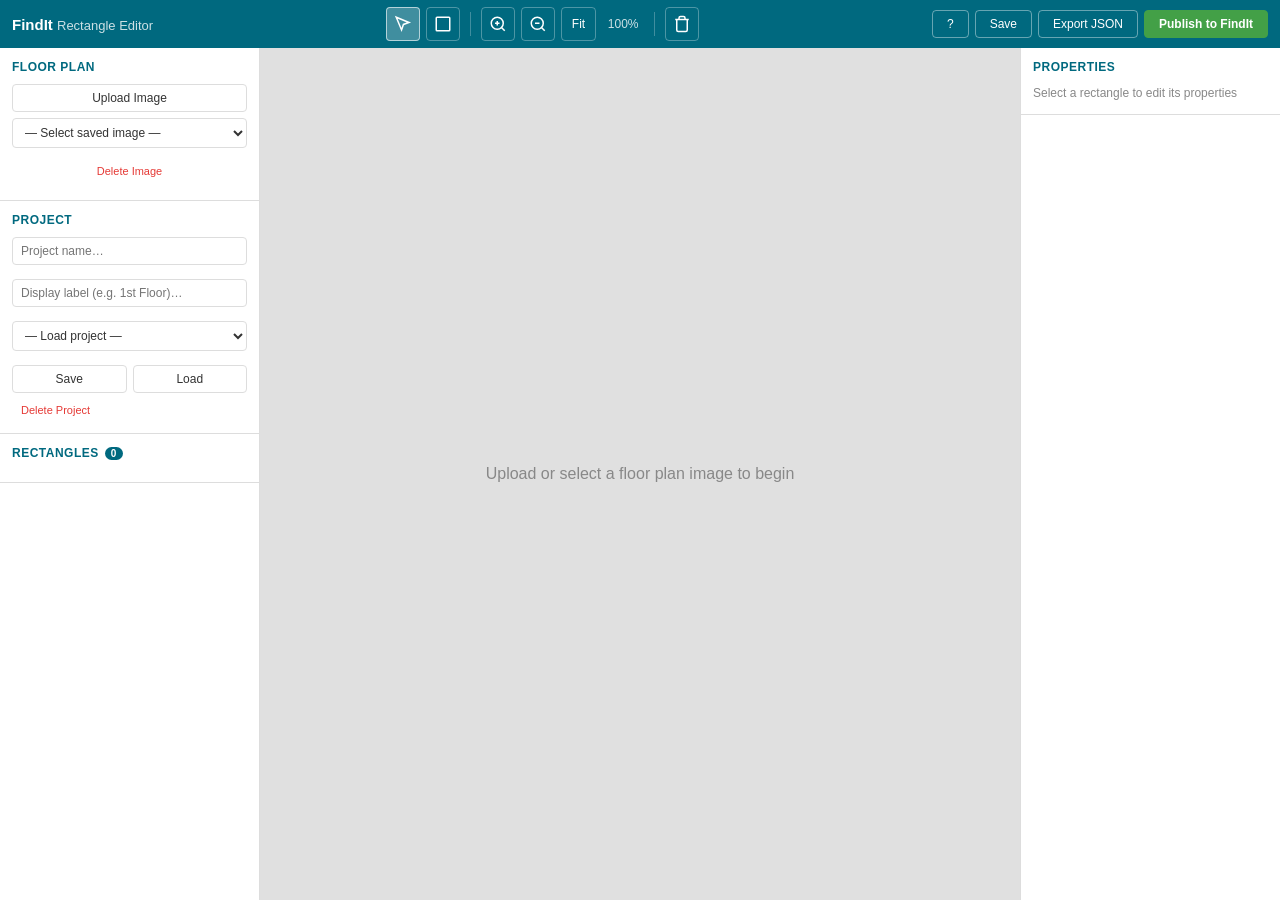
==== editor/public/index.html @ 1530f6ff "Add rectangle editor (Phase 3-4): visual shelf mapping with Polaris integration - Rectangle editor U" ====
<!DOCTYPE html>
<html lang="en">
<head>
  <meta charset="UTF-8">
  <meta name="viewport" content="width=device-width, initial-scale=1.0">
  <title>FindIt — Rectangle Editor</title>
  <link rel="stylesheet" href="editor.css">
</head>
<body>
  <!-- Top bar -->
  <header id="topbar">
    <div class="topbar-left">
      <h1>FindIt <span class="subtitle">Rectangle Editor</span></h1>
    </div>
    <div class="topbar-center">
      <button id="btn-select" class="tool-btn active" title="Select / Move (V)">
        <svg width="18" height="18" viewBox="0 0 24 24" fill="none" stroke="currentColor" stroke-width="2"><path d="M3 3l7.07 16.97 2.51-7.39 7.39-2.51L3 3z"/></svg>
      </button>
      <button id="btn-draw" class="tool-btn" title="Draw Rectangle (R)">
        <svg width="18" height="18" viewBox="0 0 24 24" fill="none" stroke="currentColor" stroke-width="2"><rect x="3" y="3" width="18" height="18" rx="1"/></svg>
      </button>
      <div class="separator"></div>
      <button id="btn-zoom-in" class="tool-btn" title="Zoom In (+)">
        <svg width="18" height="18" viewBox="0 0 24 24" fill="none" stroke="currentColor" stroke-width="2"><circle cx="11" cy="11" r="8"/><line x1="21" y1="21" x2="16.65" y2="16.65"/><line x1="11" y1="8" x2="11" y2="14"/><line x1="8" y1="11" x2="14" y2="11"/></svg>
      </button>
      <button id="btn-zoom-out" class="tool-btn" title="Zoom Out (-)">
        <svg width="18" height="18" viewBox="0 0 24 24" fill="none" stroke="currentColor" stroke-width="2"><circle cx="11" cy="11" r="8"/><line x1="21" y1="21" x2="16.65" y2="16.65"/><line x1="8" y1="11" x2="14" y2="11"/></svg>
      </button>
      <button id="btn-zoom-fit" class="tool-btn" title="Fit to View (0)">Fit</button>
      <span id="zoom-display" class="zoom-display">100%</span>
      <div class="separator"></div>
      <button id="btn-delete" class="tool-btn danger" title="Delete Selected (Del)">
        <svg width="18" height="18" viewBox="0 0 24 24" fill="none" stroke="currentColor" stroke-width="2"><polyline points="3 6 5 6 21 6"/><path d="M19 6v14a2 2 0 01-2 2H7a2 2 0 01-2-2V6m3 0V4a2 2 0 012-2h4a2 2 0 012 2v2"/></svg>
      </button>
    </div>
    <div class="topbar-right">
      <button id="btn-help" class="action-btn" title="Help & Shortcuts (?)">?</button>
      <button id="btn-save" class="action-btn">Save</button>
      <button id="btn-export" class="action-btn">Export JSON</button>
      <button id="btn-publish" class="action-btn publish" title="Publish all projects to findit.rhpl.org">Publish to FindIt</button>
    </div>
  </header>

  <div id="main-layout">
    <!-- Left sidebar: project / image management -->
    <aside id="sidebar-left">
      <section class="sidebar-section">
        <h3>Floor Plan</h3>
        <div id="image-controls">
          <button id="btn-upload" class="sidebar-btn">Upload Image</button>
          <input type="file" id="file-input" accept="image/*" hidden>
          <select id="image-select">
            <option value="">— Select saved image —</option>
          </select>
          <button id="btn-delete-image" class="sidebar-btn danger-btn">Delete Image</button>
        </div>
        <div id="image-info" class="info-text"></div>
      </section>

      <section class="sidebar-section">
        <h3>Project</h3>
        <div class="field-row">
          <input type="text" id="project-name" placeholder="Project name…">
        </div>
        <div class="field-row">
          <input type="text" id="project-label" placeholder="Display label (e.g. 1st Floor)…">
        </div>
        <div class="field-row">
          <select id="project-select">
            <option value="">— Load project —</option>
          </select>
        </div>
        <div class="btn-row">
          <button id="btn-project-save" class="sidebar-btn">Save</button>
          <button id="btn-project-load" class="sidebar-btn">Load</button>
        </div>
        <button id="btn-delete-project" class="sidebar-btn danger-btn">Delete Project</button>
      </section>

      <section class="sidebar-section">
        <h3>Rectangles <span id="rect-count" class="badge">0</span></h3>
        <ul id="rect-list" class="rect-list"></ul>
      </section>
    </aside>

    <!-- Canvas area -->
    <main id="canvas-area">
      <div id="canvas-container">
        <canvas id="editor-canvas"></canvas>
        <div id="empty-state">
          <p>Upload or select a floor plan image to begin</p>
        </div>
      </div>
    </main>

    <!-- Right sidebar: properties -->
    <aside id="sidebar-right">
      <section class="sidebar-section" id="props-panel">
        <h3>Properties</h3>
        <div id="no-selection" class="info-text">Select a rectangle to edit its properties</div>
        <div id="props-fields" style="display:none">
          <div class="field-group">
            <label>Collection (from Polaris)</label>
            <select id="prop-polaris-collection">
              <option value="">— Pick from Polaris —</option>
            </select>
          </div>
          <div class="field-group">
            <label>Shelf Location (from Polaris)</label>
            <select id="prop-polaris-shelf">
              <option value="">— Pick from Polaris —</option>
            </select>
          </div>
          <div class="field-group">
            <label>Collection Name</label>
            <input type="text" id="prop-collection" placeholder="e.g. Large Print">
          </div>
          <div class="field-group">
            <label>Call Number Range</label>
            <div class="field-row-inline">
              <input type="text" id="prop-call-start" placeholder="Start">
              <span class="field-sep">–</span>
              <input type="text" id="prop-call-end" placeholder="End">
            </div>
          </div>
          <div class="field-group">
            <label>Display Label</label>
            <input type="text" id="prop-label" placeholder="e.g. Large Print – 2nd Floor">
          </div>
          <div class="field-group">
            <label>Color</label>
            <div class="color-row">
              <input type="color" id="prop-color" value="#00697f">
              <span id="prop-color-hex" class="color-hex">#00697f</span>
            </div>
            <div class="color-presets">
              <button class="color-swatch" data-color="#00697f" title="Teal (default)"></button>
              <button class="color-swatch" data-color="#e53935" title="Red"></button>
              <button class="color-swatch" data-color="#43a047" title="Green"></button>
              <button class="color-swatch" data-color="#1e88e5" title="Blue"></button>
              <button class="color-swatch" data-color="#fb8c00" title="Orange"></button>
              <button class="color-swatch" data-color="#8e24aa" title="Purple"></button>
              <button class="color-swatch" data-color="#6d4c41" title="Brown"></button>
              <button class="color-swatch" data-color="#546e7a" title="Grey"></button>
            </div>
          </div>
          <div class="field-group">
            <label>Position (% of image)</label>
            <div class="field-row-inline four-col">
              <div><span class="field-label-sm">X</span><input type="number" id="prop-x" step="0.1" min="0" max="100"></div>
              <div><span class="field-label-sm">Y</span><input type="number" id="prop-y" step="0.1" min="0" max="100"></div>
              <div><span class="field-label-sm">W</span><input type="number" id="prop-w" step="0.1" min="0.5" max="100"></div>
              <div><span class="field-label-sm">H</span><input type="number" id="prop-h" step="0.1" min="0.5" max="100"></div>
            </div>
          </div>
        </div>
      </section>
    </aside>
  </div>

  <!-- Toast container -->
  <div id="toast-container"></div>

  <!-- Export modal -->
  <div id="export-modal" class="modal-overlay" style="display:none">
    <div class="modal">
      <div class="modal-header">
        <h3>Export FindIt Config</h3>
        <button class="modal-close" id="export-close">&times;</button>
      </div>
      <div class="modal-body">
        <p class="info-text">Paste this into your FindIt config's <code>ranges</code> array:</p>
        <textarea id="export-output" readonly rows="20"></textarea>
        <div class="field-group">
          <label>Floor Plan Image URL (for exported config)</label>
          <input type="text" id="export-image-url" placeholder="https://example.com/maps/floor1.jpg">
        </div>
      </div>
      <div class="modal-footer">
        <button id="export-copy" class="action-btn primary">Copy to Clipboard</button>
        <button id="export-download" class="action-btn">Download JSON</button>
      </div>
    </div>
  </div>

  <!-- Help modal -->
  <div id="help-modal" class="modal-overlay" style="display:none">
    <div class="modal">
      <div class="modal-header">
        <h3>How to Use the Rectangle Editor</h3>
        <button class="modal-close" id="help-close">&times;</button>
      </div>
      <div class="modal-body help-body">
        <div class="help-section">
          <h4>Getting Started</h4>
          <ol>
            <li>Upload a floor plan image or select a saved one from the dropdown</li>
            <li>Switch to the <strong>Draw</strong> tool (click the rectangle icon or press <kbd>R</kbd>)</li>
            <li>Click and drag on the floor plan to draw a rectangle over a shelf section</li>
            <li>Use the Properties panel on the right to label it — pick a collection from Polaris or type manually</li>
            <li>Name your project and click <strong>Save</strong></li>
          </ol>
        </div>
        <div class="help-section">
          <h4>Tools</h4>
          <table class="help-table">
            <tr><td><kbd>V</kbd></td><td><strong>Select</strong> — Click rectangles to select, drag to move, drag handles to resize</td></tr>
            <tr><td><kbd>R</kbd></td><td><strong>Draw</strong> — Click and drag to draw a new rectangle</td></tr>
            <tr><td><kbd>Del</kbd></td><td>Delete the selected rectangle</td></tr>
          </table>
        </div>
        <div class="help-section">
          <h4>Navigating the Floor Plan</h4>
          <table class="help-table">
            <tr><td><kbd>Scroll wheel</kbd></td><td>Zoom in/out at cursor position</td></tr>
            <tr><td><kbd>+</kbd> / <kbd>-</kbd></td><td>Zoom in / out</td></tr>
            <tr><td><kbd>0</kbd></td><td>Fit image to view</td></tr>
            <tr><td><kbd>Right-click drag</kbd></td><td>Pan / move the floor plan around</td></tr>
            <tr><td><kbd>Arrow keys</kbd></td><td>Pan the floor plan</td></tr>
            <tr><td><kbd>Space + drag</kbd></td><td>Pan (hold Space, then left-click drag)</td></tr>
            <tr><td><kbd>Middle-click drag</kbd></td><td>Pan</td></tr>
          </table>
        </div>
        <div class="help-section">
          <h4>Rectangle Properties</h4>
          <p>Select a rectangle and use the right panel to set:</p>
          <ul>
            <li><strong>Collection</strong> — Pick from Polaris or type a name</li>
            <li><strong>Shelf Location</strong> — Pick from Polaris shelf locations</li>
            <li><strong>Call Number Range</strong> — Dewey start/end for call number matching</li>
            <li><strong>Display Label</strong> — Text shown to patrons in FindIt</li>
            <li><strong>Color</strong> — Rectangle highlight color (teal default)</li>
            <li><strong>Position</strong> — Fine-tune X, Y, Width, Height as percentages</li>
          </ul>
        </div>
        <div class="help-section">
          <h4>Saving & Exporting</h4>
          <ul>
            <li><strong>Save</strong> — Saves the project (floor plan + all rectangles) to the server</li>
            <li><strong>Export JSON</strong> — Generates FindIt-compatible config data you can paste into your FindIt configuration</li>
          </ul>
        </div>
        <div class="help-section">
          <h4>Other Shortcuts</h4>
          <table class="help-table">
            <tr><td><kbd>Esc</kbd></td><td>Deselect / close modals</td></tr>
            <tr><td><kbd>?</kbd></td><td>Open this help panel</td></tr>
          </table>
        </div>
      </div>
    </div>
  </div>

  <script src="editor.js"></script>
</body>
</html>
---- editor/public/editor.css ----
/* FindIt Rectangle Editor — Styles */

:root {
  --teal: #00697f;
  --teal-light: #e0f2f5;
  --teal-dark: #004d5c;
  --bg: #f5f5f5;
  --surface: #ffffff;
  --border: #ddd;
  --text: #333;
  --text-muted: #888;
  --danger: #e53935;
  --sidebar-width: 260px;
  --topbar-height: 48px;
  --radius: 4px;
}

* { margin: 0; padding: 0; box-sizing: border-box; }

body {
  font-family: -apple-system, BlinkMacSystemFont, "Segoe UI", Roboto, sans-serif;
  font-size: 13px;
  color: var(--text);
  background: var(--bg);
  overflow: hidden;
  height: 100vh;
}

/* Top bar */
#topbar {
  display: flex;
  align-items: center;
  justify-content: space-between;
  height: var(--topbar-height);
  background: var(--teal);
  color: #fff;
  padding: 0 12px;
  gap: 12px;
  user-select: none;
}
#topbar h1 {
  font-size: 15px;
  font-weight: 600;
  white-space: nowrap;
}
#topbar .subtitle {
  font-weight: 400;
  opacity: 0.8;
  font-size: 13px;
}
.topbar-left, .topbar-center, .topbar-right {
  display: flex;
  align-items: center;
  gap: 6px;
}
.topbar-center { flex: 1; justify-content: center; }

.tool-btn {
  display: flex;
  align-items: center;
  justify-content: center;
  width: 34px;
  height: 34px;
  border: 1px solid rgba(255,255,255,0.3);
  border-radius: var(--radius);
  background: transparent;
  color: #fff;
  cursor: pointer;
  font-size: 12px;
  transition: background 0.15s;
}
.tool-btn:hover { background: rgba(255,255,255,0.15); }
.tool-btn.active { background: rgba(255,255,255,0.25); border-color: rgba(255,255,255,0.6); }
.tool-btn.danger:hover { background: rgba(229,57,53,0.4); }
#btn-zoom-fit { width: auto; padding: 0 10px; }

.separator {
  width: 1px;
  height: 24px;
  background: rgba(255,255,255,0.25);
  margin: 0 4px;
}

.zoom-display {
  font-size: 12px;
  opacity: 0.8;
  min-width: 42px;
  text-align: center;
}

.action-btn {
  padding: 6px 14px;
  border: 1px solid rgba(255,255,255,0.4);
  border-radius: var(--radius);
  background: transparent;
  color: #fff;
  cursor: pointer;
  font-size: 12px;
  font-weight: 500;
  transition: background 0.15s;
}
.action-btn:hover { background: rgba(255,255,255,0.15); }
.action-btn.publish {
  background: #43a047;
  border-color: #43a047;
  font-weight: 600;
}
.action-btn.publish:hover { background: #388e3c; border-color: #388e3c; }
.action-btn.primary {
  background: rgba(255,255,255,0.2);
  border-color: rgba(255,255,255,0.5);
}
.action-btn.primary:hover { background: rgba(255,255,255,0.3); }

/* Main layout */
#main-layout {
  display: flex;
  height: calc(100vh - var(--topbar-height));
}

/* Sidebars */
#sidebar-left, #sidebar-right {
  width: var(--sidebar-width);
  min-width: var(--sidebar-width);
  background: var(--surface);
  border-right: 1px solid var(--border);
  overflow-y: auto;
}
#sidebar-right {
  border-right: none;
  border-left: 1px solid var(--border);
}
.sidebar-section {
  padding: 12px;
  border-bottom: 1px solid var(--border);
}
.sidebar-section h3 {
  font-size: 12px;
  font-weight: 600;
  text-transform: uppercase;
  letter-spacing: 0.5px;
  color: var(--teal);
  margin-bottom: 10px;
  display: flex;
  align-items: center;
  gap: 6px;
}
.badge {
  background: var(--teal);
  color: #fff;
  font-size: 10px;
  padding: 1px 6px;
  border-radius: 10px;
  font-weight: 600;
}
.sidebar-btn {
  padding: 6px 12px;
  border: 1px solid var(--border);
  border-radius: var(--radius);
  background: var(--surface);
  color: var(--text);
  cursor: pointer;
  font-size: 12px;
  transition: border-color 0.15s;
}
.sidebar-btn:hover { border-color: var(--teal); color: var(--teal); }
.sidebar-btn.danger-btn { color: var(--danger); border-color: transparent; font-size: 11px; padding: 4px 8px; margin-top: 6px; }
.sidebar-btn.danger-btn:hover { border-color: var(--danger); background: #fef2f2; }

.field-row { margin-bottom: 8px; }
.field-row input, .field-row select,
#image-controls select, #image-controls button {
  width: 100%;
  margin-bottom: 6px;
}
.btn-row {
  display: flex;
  gap: 6px;
}
.btn-row .sidebar-btn { flex: 1; }

input[type="text"], input[type="number"], select, textarea {
  padding: 6px 8px;
  border: 1px solid var(--border);
  border-radius: var(--radius);
  font-size: 12px;
  font-family: inherit;
  color: var(--text);
  background: var(--surface);
  outline: none;
  transition: border-color 0.15s;
}
input:focus, select:focus, textarea:focus {
  border-color: var(--teal);
}
textarea { resize: vertical; }

.info-text {
  color: var(--text-muted);
  font-size: 12px;
  line-height: 1.5;
}

/* Rectangle list */
.rect-list {
  list-style: none;
  max-height: 300px;
  overflow-y: auto;
}
.rect-list li {
  display: flex;
  align-items: center;
  gap: 6px;
  padding: 6px 8px;
  border-radius: var(--radius);
  cursor: pointer;
  font-size: 12px;
  transition: background 0.1s;
}
.rect-list li:hover { background: var(--teal-light); }
.rect-list li.selected { background: var(--teal-light); font-weight: 600; }
.rect-list .swatch {
  width: 12px;
  height: 12px;
  border-radius: 2px;
  flex-shrink: 0;
}

/* Canvas area */
#canvas-area {
  flex: 1;
  overflow: hidden;
  position: relative;
  background: #e0e0e0;
  cursor: crosshair;
}
#canvas-container {
  width: 100%;
  height: 100%;
  position: relative;
}
#editor-canvas {
  position: absolute;
  top: 0;
  left: 0;
}
#empty-state {
  position: absolute;
  top: 50%;
  left: 50%;
  transform: translate(-50%, -50%);
  text-align: center;
  color: var(--text-muted);
  font-size: 16px;
}

/* Properties panel */
.field-group {
  margin-bottom: 12px;
}
.field-group label {
  display: block;
  font-size: 11px;
  font-weight: 600;
  text-transform: uppercase;
  letter-spacing: 0.3px;
  color: var(--text-muted);
  margin-bottom: 4px;
}
.field-group input[type="text"],
.field-group input[type="number"] {
  width: 100%;
}
.field-row-inline {
  display: flex;
  gap: 6px;
  align-items: center;
}
.field-row-inline input { flex: 1; min-width: 0; }
.field-sep { color: var(--text-muted); font-size: 14px; }
.field-row-inline.four-col > div {
  flex: 1;
  display: flex;
  flex-direction: column;
  gap: 2px;
}
.field-label-sm {
  font-size: 10px;
  color: var(--text-muted);
  font-weight: 600;
}

/* Color controls */
.color-row {
  display: flex;
  align-items: center;
  gap: 8px;
}
input[type="color"] {
  width: 32px;
  height: 28px;
  border: 1px solid var(--border);
  border-radius: var(--radius);
  padding: 2px;
  cursor: pointer;
}
.color-hex { font-family: monospace; font-size: 12px; color: var(--text-muted); }
.color-presets {
  display: flex;
  gap: 4px;
  margin-top: 6px;
  flex-wrap: wrap;
}
.color-swatch {
  width: 22px;
  height: 22px;
  border: 2px solid transparent;
  border-radius: 3px;
  cursor: pointer;
  transition: border-color 0.1s, transform 0.1s;
}
.color-swatch:hover { transform: scale(1.15); }
.color-swatch.active { border-color: var(--text); }

/* Modal */
.modal-overlay {
  position: fixed;
  top: 0;
  left: 0;
  right: 0;
  bottom: 0;
  background: rgba(0,0,0,0.5);
  z-index: 1000;
  display: flex;
  align-items: center;
  justify-content: center;
}
.modal {
  background: var(--surface);
  border-radius: 8px;
  width: 600px;
  max-width: 90vw;
  max-height: 85vh;
  display: flex;
  flex-direction: column;
  box-shadow: 0 8px 32px rgba(0,0,0,0.2);
}
.modal-header {
  display: flex;
  align-items: center;
  justify-content: space-between;
  padding: 14px 16px;
  border-bottom: 1px solid var(--border);
}
.modal-header h3 { font-size: 14px; color: var(--teal); }
.modal-close {
  width: 28px;
  height: 28px;
  border: none;
  background: none;
  font-size: 20px;
  color: var(--text-muted);
  cursor: pointer;
  border-radius: var(--radius);
}
.modal-close:hover { background: var(--teal-light); color: var(--text); }
.modal-body {
  padding: 16px;
  overflow-y: auto;
  flex: 1;
}
.modal-body textarea {
  width: 100%;
  font-family: "SF Mono", "Fira Code", monospace;
  font-size: 11px;
  line-height: 1.5;
  border: 1px solid var(--border);
  border-radius: var(--radius);
  padding: 10px;
  margin-bottom: 12px;
  background: #f8f8f8;
}
.modal-body .field-group { margin-top: 8px; }
.modal-body .field-group input { width: 100%; }
.modal-footer {
  display: flex;
  gap: 8px;
  justify-content: flex-end;
  padding: 12px 16px;
  border-top: 1px solid var(--border);
}
.modal-footer .action-btn {
  color: var(--text);
  border-color: var(--border);
}
.modal-footer .action-btn.primary {
  background: var(--teal);
  color: #fff;
  border-color: var(--teal);
}
.modal-footer .action-btn.primary:hover {
  background: var(--teal-dark);
}

/* Toast notifications */
#toast-container {
  position: fixed;
  bottom: 20px;
  right: 20px;
  z-index: 2000;
  display: flex;
  flex-direction: column;
  gap: 8px;
}
.toast {
  padding: 10px 16px;
  border-radius: var(--radius);
  background: var(--teal);
  color: #fff;
  font-size: 13px;
  box-shadow: 0 2px 8px rgba(0,0,0,0.2);
  animation: toast-in 0.2s ease-out;
  max-width: 320px;
}
.toast.error { background: var(--danger); }

/* Help modal */
.help-body { font-size: 13px; line-height: 1.6; }
.help-section { margin-bottom: 20px; }
.help-section h4 {
  font-size: 13px;
  font-weight: 600;
  color: var(--teal);
  margin-bottom: 8px;
  padding-bottom: 4px;
  border-bottom: 1px solid var(--border);
}
.help-section ol, .help-section ul {
  padding-left: 20px;
  margin: 0;
}
.help-section li { margin-bottom: 4px; }
.help-table {
  width: 100%;
  border-collapse: collapse;
}
.help-table td {
  padding: 4px 8px;
  border-bottom: 1px solid #f0f0f0;
  vertical-align: top;
}
.help-table td:first-child {
  white-space: nowrap;
  width: 140px;
  color: var(--text-muted);
}
kbd {
  display: inline-block;
  padding: 1px 6px;
  font-family: inherit;
  font-size: 11px;
  background: #f0f0f0;
  border: 1px solid #ddd;
  border-radius: 3px;
  color: var(--text);
}

@keyframes toast-in {
  from { opacity: 0; transform: translateY(10px); }
  to { opacity: 1; transform: translateY(0); }
}

/* Cursor modes */
#canvas-area.mode-select { cursor: default; }
#canvas-area.mode-draw { cursor: crosshair; }
#canvas-area.mode-move { cursor: move; }
#canvas-area.mode-resize-nw { cursor: nw-resize; }
#canvas-area.mode-resize-ne { cursor: ne-resize; }
#canvas-area.mode-resize-sw { cursor: sw-resize; }
#canvas-area.mode-resize-se { cursor: se-resize; }
#canvas-area.mode-resize-n { cursor: n-resize; }
#canvas-area.mode-resize-s { cursor: s-resize; }
#canvas-area.mode-resize-e { cursor: e-resize; }
#canvas-area.mode-resize-w { cursor: w-resize; }

/* Scrollbar styling */
::-webkit-scrollbar { width: 6px; }
::-webkit-scrollbar-track { background: transparent; }
::-webkit-scrollbar-thumb { background: #ccc; border-radius: 3px; }
::-webkit-scrollbar-thumb:hover { background: #aaa; }
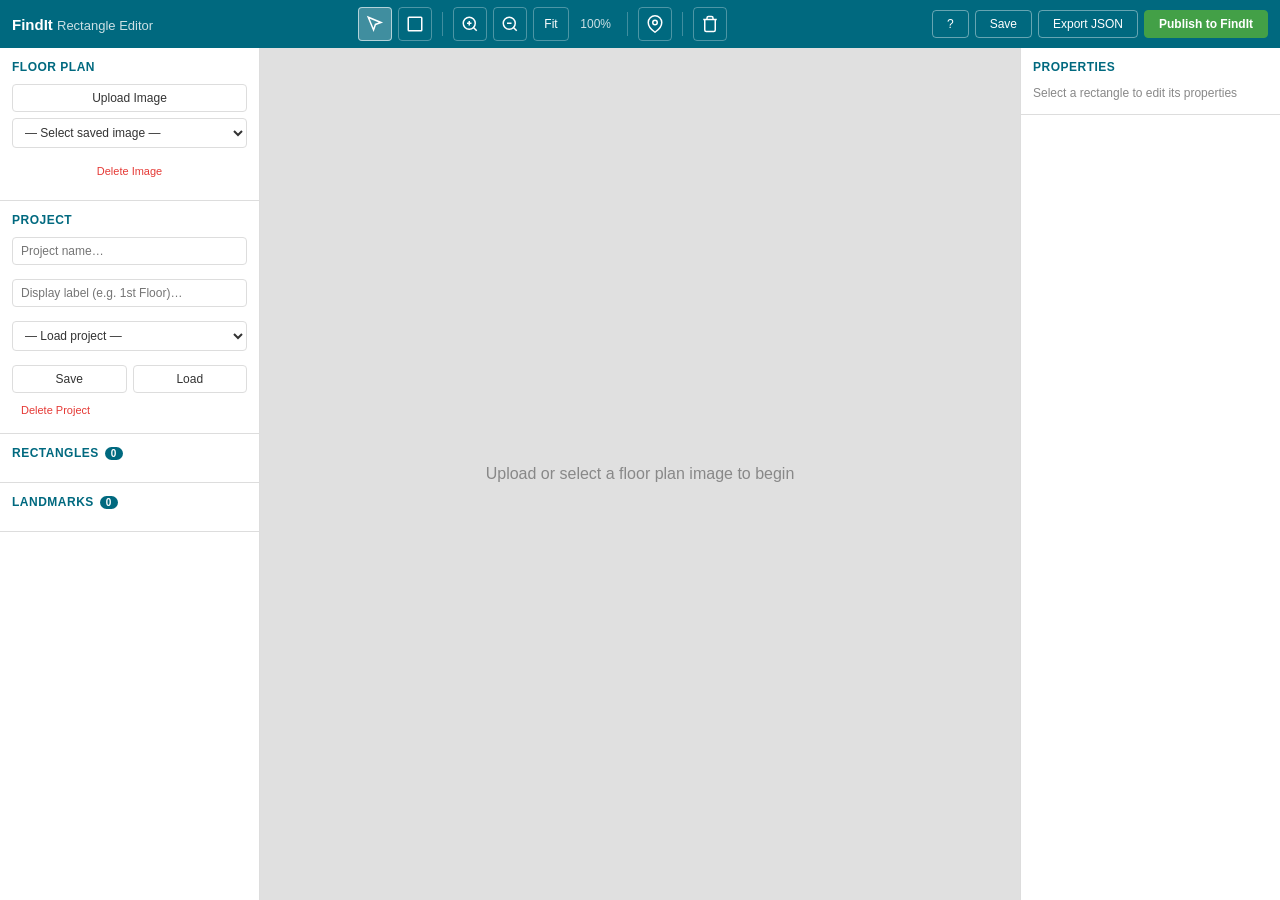
==== commit 19c4eb2b: "Add landmark system: restrooms, info desk, water fountain icons - Editor: landmark dropdown in toolb" ====
--- a/editor/public/index.html
+++ b/editor/public/index.html
@@ -29,6 +29,17 @@
       <button id="btn-zoom-fit" class="tool-btn" title="Fit to View (0)">Fit</button>
       <span id="zoom-display" class="zoom-display">100%</span>
       <div class="separator"></div>
+      <div class="landmark-dropdown">
+        <button id="btn-landmark" class="tool-btn" title="Place Landmark (L)">
+          <svg width="18" height="18" viewBox="0 0 24 24" fill="none" stroke="currentColor" stroke-width="2"><path d="M21 10c0 7-9 13-9 13s-9-6-9-13a9 9 0 0118 0z"/><circle cx="12" cy="10" r="3"/></svg>
+        </button>
+        <div class="landmark-menu" id="landmark-menu" style="display:none">
+          <button class="landmark-option" data-type="restrooms" title="Restrooms">🚻 Restrooms</button>
+          <button class="landmark-option" data-type="info" title="Information / Help Desk">ℹ️ Information</button>
+          <button class="landmark-option" data-type="water" title="Water Fountain">💧 Water Fountain</button>
+        </div>
+      </div>
+      <div class="separator"></div>
       <button id="btn-delete" class="tool-btn danger" title="Delete Selected (Del)">
         <svg width="18" height="18" viewBox="0 0 24 24" fill="none" stroke="currentColor" stroke-width="2"><polyline points="3 6 5 6 21 6"/><path d="M19 6v14a2 2 0 01-2 2H7a2 2 0 01-2-2V6m3 0V4a2 2 0 012-2h4a2 2 0 012 2v2"/></svg>
       </button>
@@ -81,6 +92,11 @@
         <h3>Rectangles <span id="rect-count" class="badge">0</span></h3>
         <ul id="rect-list" class="rect-list"></ul>
       </section>
+
+      <section class="sidebar-section">
+        <h3>Landmarks <span id="landmark-count" class="badge">0</span></h3>
+        <ul id="landmark-list" class="rect-list"></ul>
+      </section>
     </aside>
 
     <!-- Canvas area -->
@@ -128,22 +144,10 @@
             <input type="text" id="prop-label" placeholder="e.g. Large Print – 2nd Floor">
           </div>
           <div class="field-group">
-            <label>Color</label>
-            <div class="color-row">
-              <input type="color" id="prop-color" value="#00697f">
-              <span id="prop-color-hex" class="color-hex">#00697f</span>
-            </div>
-            <div class="color-presets">
-              <button class="color-swatch" data-color="#00697f" title="Teal (default)"></button>
-              <button class="color-swatch" data-color="#e53935" title="Red"></button>
-              <button class="color-swatch" data-color="#43a047" title="Green"></button>
-              <button class="color-swatch" data-color="#1e88e5" title="Blue"></button>
-              <button class="color-swatch" data-color="#fb8c00" title="Orange"></button>
-              <button class="color-swatch" data-color="#8e24aa" title="Purple"></button>
-              <button class="color-swatch" data-color="#6d4c41" title="Brown"></button>
-              <button class="color-swatch" data-color="#546e7a" title="Grey"></button>
-            </div>
-          </div>
+            <label>Directions / Description</label>
+            <textarea id="prop-directions" rows="3" placeholder="e.g. Head to the 2nd floor. Located at the Computer Help Desk near the top of the stairs."></textarea>
+          </div>
+          <input type="hidden" id="prop-color" value="#00697f">
           <div class="field-group">
             <label>Position (% of image)</label>
             <div class="field-row-inline four-col">
--- a/editor/public/editor.css
+++ b/editor/public/editor.css
@@ -81,6 +81,40 @@
   margin: 0 4px;
 }
 
+/* Landmark dropdown */
+.landmark-dropdown {
+  position: relative;
+}
+.landmark-menu {
+  position: absolute;
+  top: 100%;
+  left: 0;
+  margin-top: 4px;
+  background: #fff;
+  border: 1px solid #ddd;
+  border-radius: 6px;
+  box-shadow: 0 4px 12px rgba(0,0,0,0.15);
+  z-index: 100;
+  min-width: 160px;
+  padding: 4px 0;
+}
+.landmark-option {
+  display: block;
+  width: 100%;
+  text-align: left;
+  padding: 8px 14px;
+  border: none;
+  background: none;
+  font-size: 13px;
+  cursor: pointer;
+  color: #333;
+  font-family: inherit;
+}
+.landmark-option:hover {
+  background: #e0f2f5;
+  color: #00697f;
+}
+
 .zoom-display {
   font-size: 12px;
   opacity: 0.8;
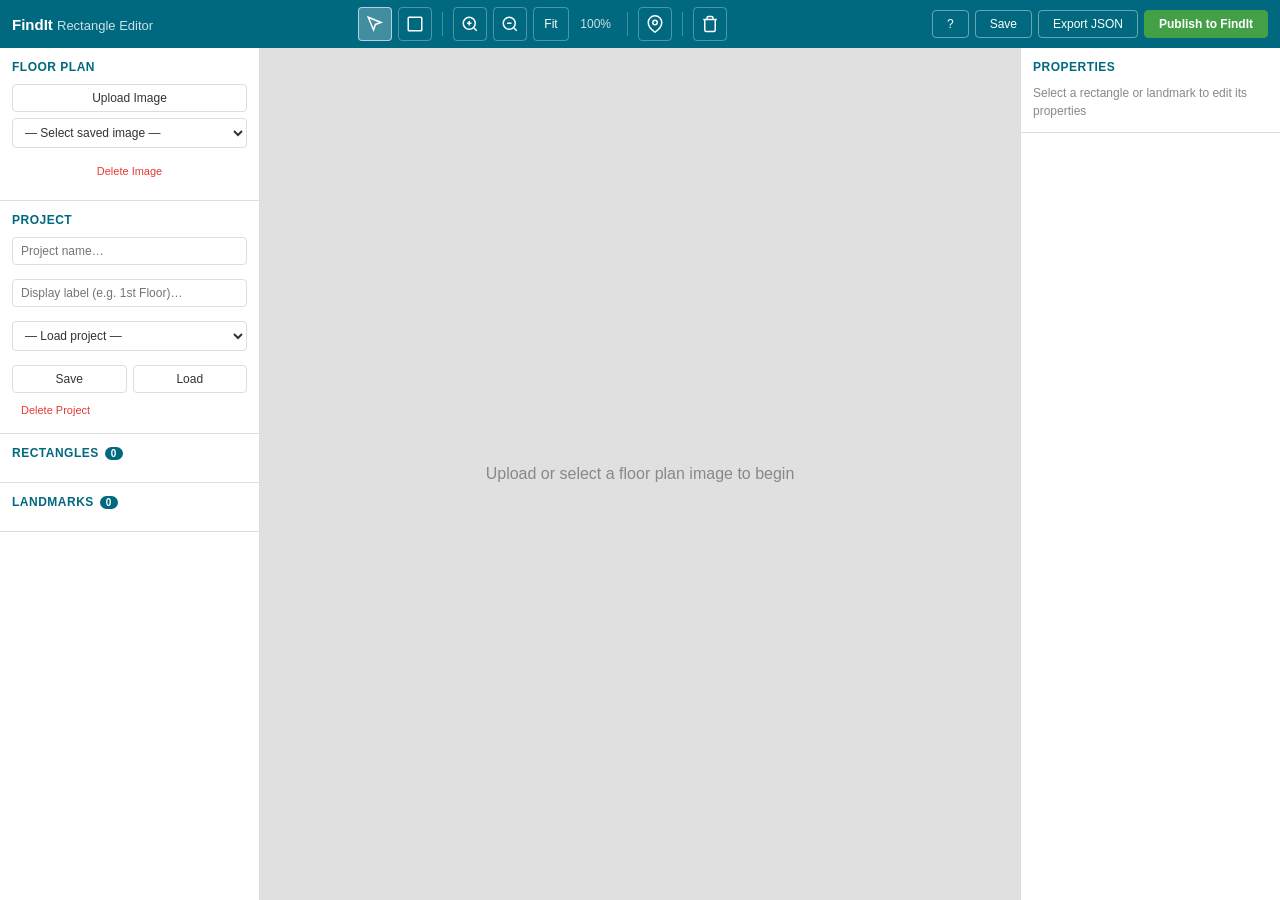
==== commit 535e39bb: "Major UX overhaul: landmarks, book marker, rich item cards, mobile fixes Editor (editor.rhpl.org): -" ====
--- a/editor/public/index.html
+++ b/editor/public/index.html
@@ -37,6 +37,7 @@
           <button class="landmark-option" data-type="restrooms" title="Restrooms">🚻 Restrooms</button>
           <button class="landmark-option" data-type="info" title="Information / Help Desk">ℹ️ Information</button>
           <button class="landmark-option" data-type="water" title="Water Fountain">💧 Water Fountain</button>
+          <button class="landmark-option" data-type="elevator" title="Elevator">🛗 Elevator</button>
         </div>
       </div>
       <div class="separator"></div>
@@ -113,7 +114,20 @@
     <aside id="sidebar-right">
       <section class="sidebar-section" id="props-panel">
         <h3>Properties</h3>
-        <div id="no-selection" class="info-text">Select a rectangle to edit its properties</div>
+        <div id="no-selection" class="info-text">Select a rectangle or landmark to edit its properties</div>
+        <div id="landmark-props" style="display:none">
+          <div class="field-group">
+            <label>Landmark Type</label>
+            <div id="landmark-type-display" style="font-size:18px;margin-bottom:8px;"></div>
+          </div>
+          <div class="field-group">
+            <label>Label</label>
+            <input type="text" id="landmark-label" placeholder="e.g. Adult Reference">
+          </div>
+          <div class="field-group">
+            <button id="btn-delete-landmark" class="sidebar-btn danger-btn">Delete Landmark</button>
+          </div>
+        </div>
         <div id="props-fields" style="display:none">
           <div class="field-group">
             <label>Collection (from Polaris)</label>
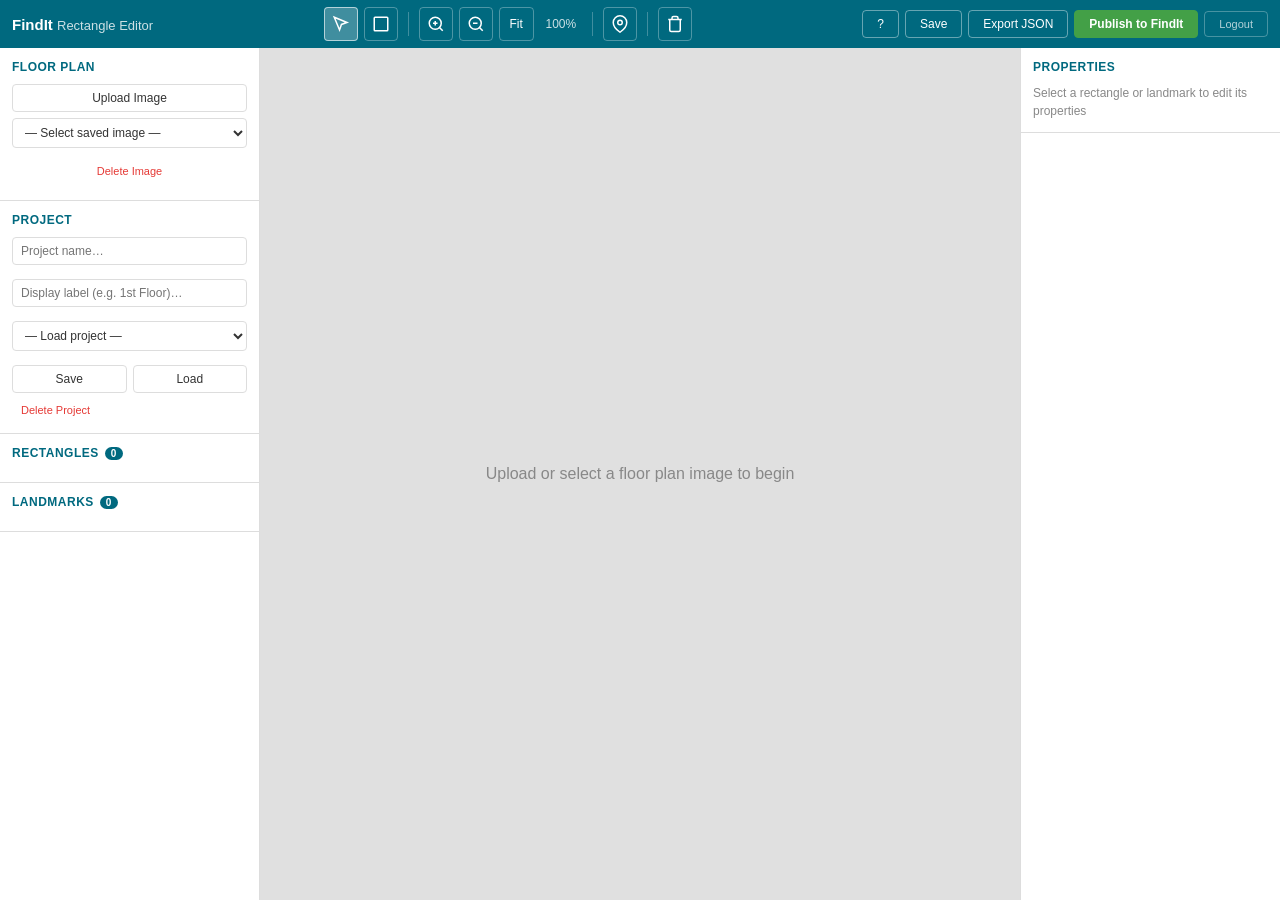
==== commit 4d8145ae: "Add logout button to editor toolbar Co-Authored-By: Claude Opus 4.6 (1M context) <noreply@anthropic." ====
--- a/editor/public/index.html
+++ b/editor/public/index.html
@@ -4,7 +4,7 @@
   <meta charset="UTF-8">
   <meta name="viewport" content="width=device-width, initial-scale=1.0">
   <title>FindIt — Rectangle Editor</title>
-  <link rel="stylesheet" href="editor.css">
+  <link rel="stylesheet" href="editor.css?v=20260413">
 </head>
 <body>
   <!-- Top bar -->
@@ -50,6 +50,7 @@
       <button id="btn-save" class="action-btn">Save</button>
       <button id="btn-export" class="action-btn">Export JSON</button>
       <button id="btn-publish" class="action-btn publish" title="Publish all projects to findit.rhpl.org">Publish to FindIt</button>
+      <a href="/logout" class="action-btn logout" title="Sign out">Logout</a>
     </div>
   </header>
 
@@ -129,16 +130,24 @@
           </div>
         </div>
         <div id="props-fields" style="display:none">
-          <div class="field-group">
-            <label>Collection (from Polaris)</label>
+          <div class="field-group" id="saved-polaris-collection-group" style="display:none">
+            <label>Polaris Collection</label>
+            <div id="saved-polaris-collection" class="saved-polaris-value"></div>
+          </div>
+          <div class="field-group" id="saved-polaris-shelf-group" style="display:none">
+            <label>Polaris Shelf Location</label>
+            <div id="saved-polaris-shelf" class="saved-polaris-value"></div>
+          </div>
+          <div class="field-group">
+            <label>Lookup Collection (Polaris)</label>
             <select id="prop-polaris-collection">
-              <option value="">— Pick from Polaris —</option>
+              <option value="">— Select to auto-fill —</option>
             </select>
           </div>
           <div class="field-group">
-            <label>Shelf Location (from Polaris)</label>
+            <label>Lookup Shelf Location (Polaris)</label>
             <select id="prop-polaris-shelf">
-              <option value="">— Pick from Polaris —</option>
+              <option value="">— Select to auto-fill —</option>
             </select>
           </div>
           <div class="field-group">
@@ -269,6 +278,6 @@
     </div>
   </div>
 
-  <script src="editor.js"></script>
+  <script src="editor.js?v=20260413"></script>
 </body>
 </html>
--- a/editor/public/editor.css
+++ b/editor/public/editor.css
@@ -82,6 +82,16 @@
 }
 
 /* Landmark dropdown */
+.saved-polaris-value {
+  font-size: 12px;
+  font-weight: 600;
+  color: #00697f;
+  background: #e0f2f5;
+  padding: 5px 8px;
+  border-radius: 4px;
+  border: 1px solid #b2dfdb;
+}
+
 .landmark-dropdown {
   position: relative;
 }
@@ -140,6 +150,12 @@
   font-weight: 600;
 }
 .action-btn.publish:hover { background: #388e3c; border-color: #388e3c; }
+.action-btn.logout {
+  text-decoration: none;
+  opacity: 0.7;
+  font-size: 11px;
+}
+.action-btn.logout:hover { opacity: 1; }
 .action-btn.primary {
   background: rgba(255,255,255,0.2);
   border-color: rgba(255,255,255,0.5);
